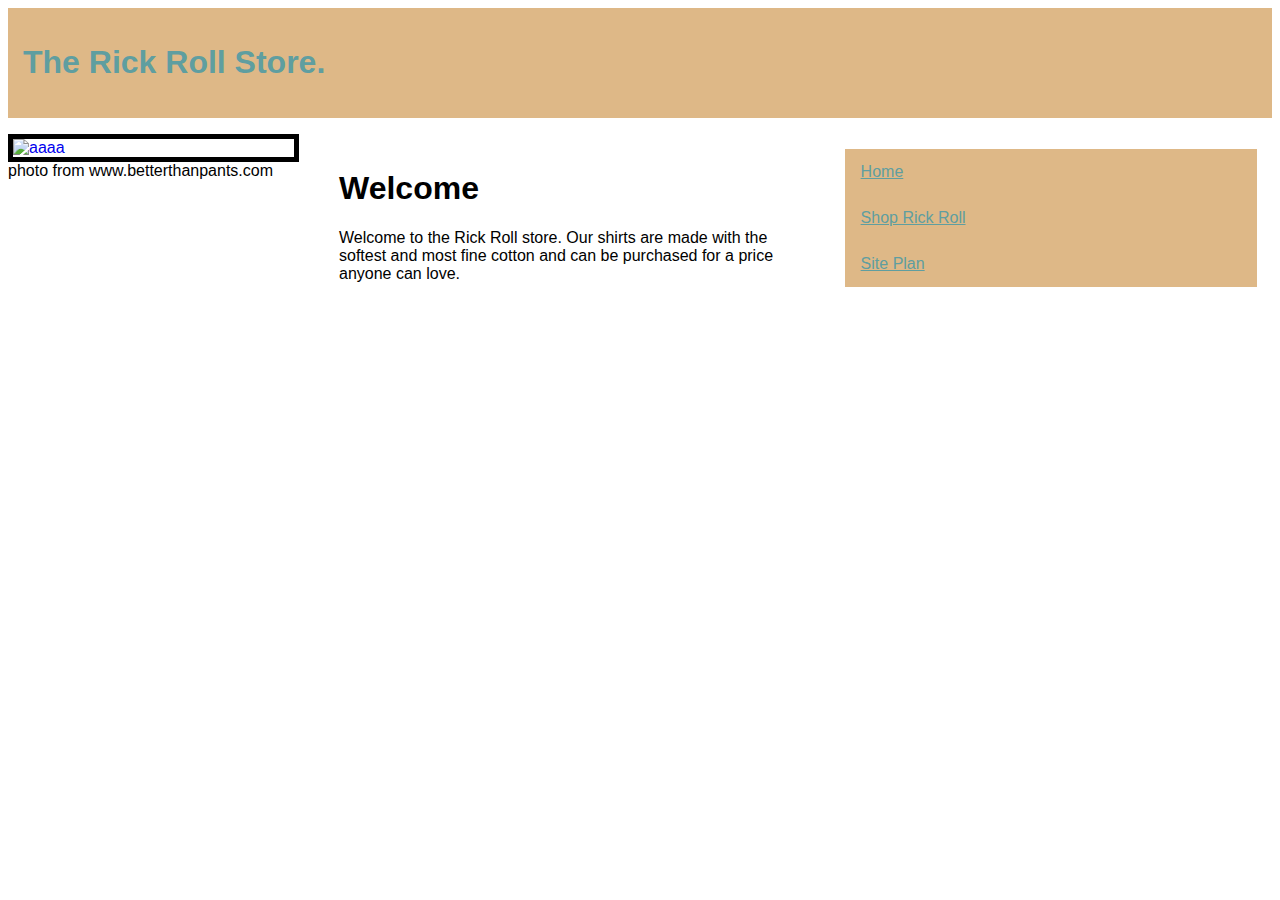
==== index.html @ 74b2538c "Add files via upload" ====
<!DOCTYPE html>
<html lang="en-ca">
<head>
<title>Ryan Wetmore</title>
<!--Ryan Wetmore 7/16/2021-->

   <link rel="stylesheet" href="week_10_style_sheet.css"> 
    
</head>

 <body>
    <!--title of the website-->
<section class="header">
<H1>The Rick Roll Store.</H1>
</section>
<section class="row">
    <section class="col-1 col-s-1 menu">
   <nav class="navbar">
       <a href="index.html"> Home</a>
       <a href="purchase_pg.html"> Shop Rick Roll</a>
       <a href="site_plan.html"> Site Plan</a>
   </nav>
    </section>
    <article class="col-2 col-s-3">
        <h1>Welcome</h1>
        <p>Welcome to the Rick Roll store. 
        Our shirts are made with the softest and most fine cotton 
        and can be purchased for a price anyone can love.</p>
    </article>
    <!--img where when you click on it it sends you to another page-->
       <a href="purchase_pg.html"> <img src="https://i.pinimg.com/originals/b9/df/99/b9df99ac59905a0f3b1dd9206acdfda3.jpg" alt="aaaa"></a>
      <p>photo from www.betterthanpants.com</p>
 </html>
---- week_10_style_sheet.css ----
*   {
    box-sizing: border-box;    
}
.row::after {
content: "";
clear: both;
display: table;

}
[class*="col-"] {
float: right;
padding: 15px;
}

html {
font-family:"fantasy", sans-serif;
}
.header{
background-color: burlywood;
color: cadetblue;
padding: 15px;
}
.menu ul {
list-style-type: none;
margin: 0;
padding: 0;
}
/*css code for my links on the right of the page*/
.navbar a {
    background-color: burlywood;
    float: none;
    display: block;
    color: cadetblue;
    text-align: left;
    padding: 14px 16px;
}

.navbar a:hover {
    background-color: cadetblue;
    color: burlywood;
}
.aside {
background-color: burlywood;
padding: 15px;
color: cadetblue;
text-align: center;
font-size: 14px;
box-shadow: 0 1px 3px rgba(0,0,0,0,12), 0 1px 2px rgba(0,0,0,0,24);
}
.footer {
background-color: burlywood;
color: cadetblue;
text-align: center;
font-size: 12px;
padding: 15px;
}
/*width for phone*/
[class*="col-"]{
width: 100%;
}
@media only screen and (min-width: 600px) {
    /*width for tablets*/
 
    .col-s-1 {width: 50%;}

    .col-s-2 {width: 50%;}
 
    .col-s-3 {width: 75%;}
  
    .col-s-4 {width: 100%;}
    }
    @media only screen and (min-width: 768px) {
    /*width For desktop: */
   
    .col-1 {width: 35%;}
    
    .col-2 {width: 40%;}
   
    .col-3 {width: 75%;}
    
    .col-4 {width: 100%;}
    }
    @media screen and (max-width:880px){
        .navbar a {
            float: none;
            display: block;
            text-align: left;
            width: 40%;
            padding: 8px 8px;
        }
    }
img {
    border: 5px solid #000;
    width: 23%;
    height: auto;
    float: left;
    
}
#img1 {
    border: 5px solid #000;
    width: 27%;
    height: auto;
    float: left;
}

#ricky {
    float: none;
}

h3 {
    text-align: center;
}
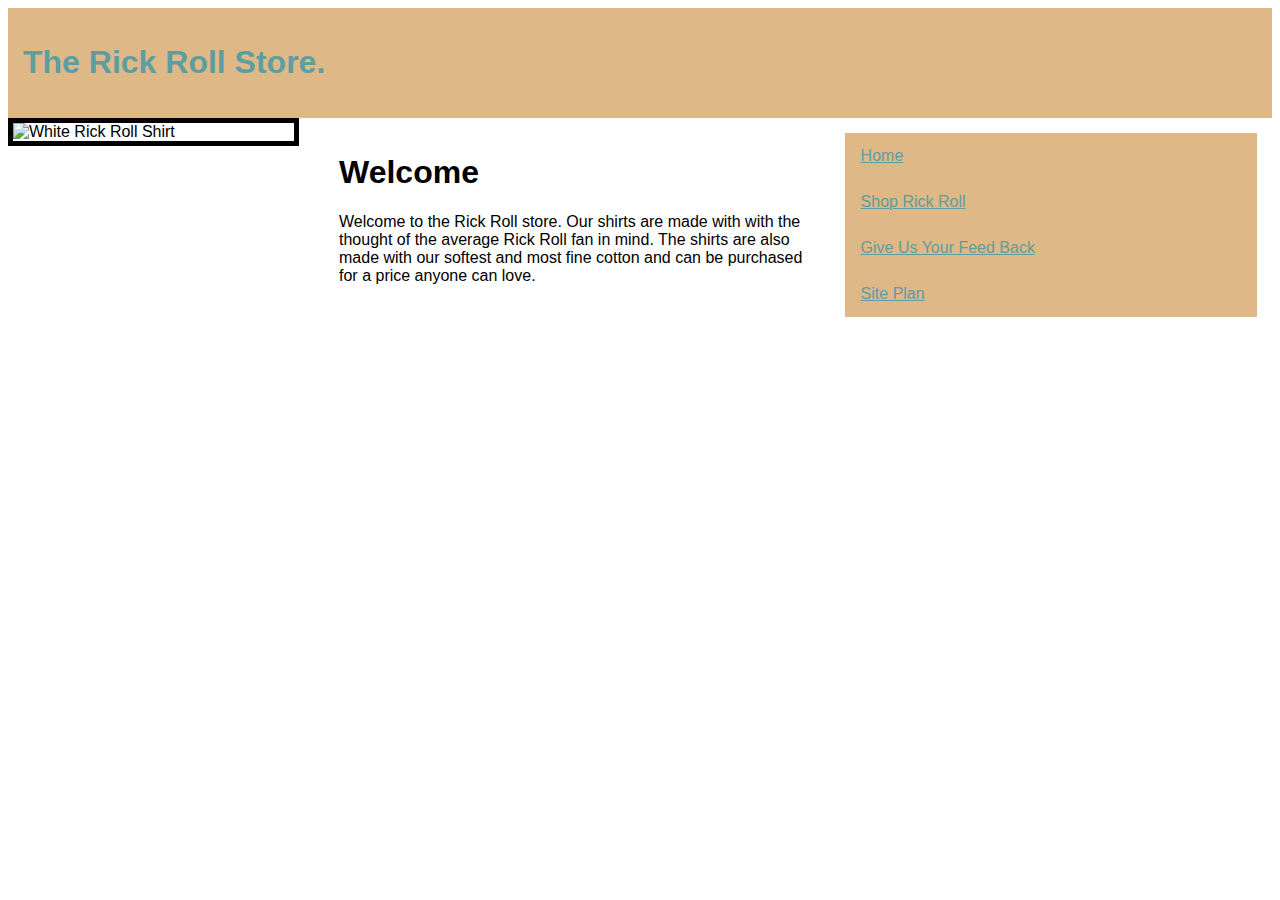
==== commit 66943a19: "Add files via upload" ====
--- a/index.html
+++ b/index.html
@@ -17,17 +17,21 @@
     <section class="col-1 col-s-1 menu">
    <nav class="navbar">
        <a href="index.html"> Home</a>
-       <a href="purchase_pg.html"> Shop Rick Roll</a>
+       <a href="shop_rick_roll.html"> Shop Rick Roll</a>
+       <a href="Feed_back_page.html">Give Us Your Feed Back</a>
        <a href="site_plan.html"> Site Plan</a>
    </nav>
     </section>
     <article class="col-2 col-s-3">
         <h1>Welcome</h1>
-        <p>Welcome to the Rick Roll store. 
-        Our shirts are made with the softest and most fine cotton 
+        <p>Welcome to the Rick Roll store.
+        Our shirts are made with with the thought of the average Rick Roll fan in mind. 
+        The shirts are also made with our softest and most fine cotton 
         and can be purchased for a price anyone can love.</p>
     </article>
-    <!--img where when you click on it it sends you to another page-->
-       <a href="purchase_pg.html"> <img src="https://i.pinimg.com/originals/b9/df/99/b9df99ac59905a0f3b1dd9206acdfda3.jpg" alt="aaaa"></a>
-      <p>photo from www.betterthanpants.com</p>
- </html>+   <!--something i learned by myself-->
+      <section class="mysection"> <img src="https://i.pinimg.com/originals/b9/df/99/b9df99ac59905a0f3b1dd9206acdfda3.jpg" alt="White Rick Roll Shirt"></section>
+      <section class="hide">photo from www.betterthanpants.com</section>
+</body>
+ </html>
+ --- a/week_10_style_sheet.css
+++ b/week_10_style_sheet.css
@@ -12,9 +12,8 @@
 float: right;
 padding: 15px;
 }
-
-html {
-font-family:"fantasy", sans-serif;
+body {
+    font-family:"fantasy", sans-serif;
 }
 .header{
 background-color: burlywood;
@@ -88,8 +87,8 @@
             text-align: left;
             width: 40%;
             padding: 8px 8px;
-        }
-    }
+            }}
+    
 img {
     border: 5px solid #000;
     width: 23%;
@@ -110,4 +109,21 @@
 
 h3 {
     text-align: center;
+}
+
+.hide {
+    display: none;
+}
+.mysection:hover + .hide{
+    display: block;
+    color: black;
+}
+.form {
+    display: block;
+    float: left;
+    padding: 35px;
+}
+
+#textbox {
+    font-family: fantasy, sans-serif;
 }